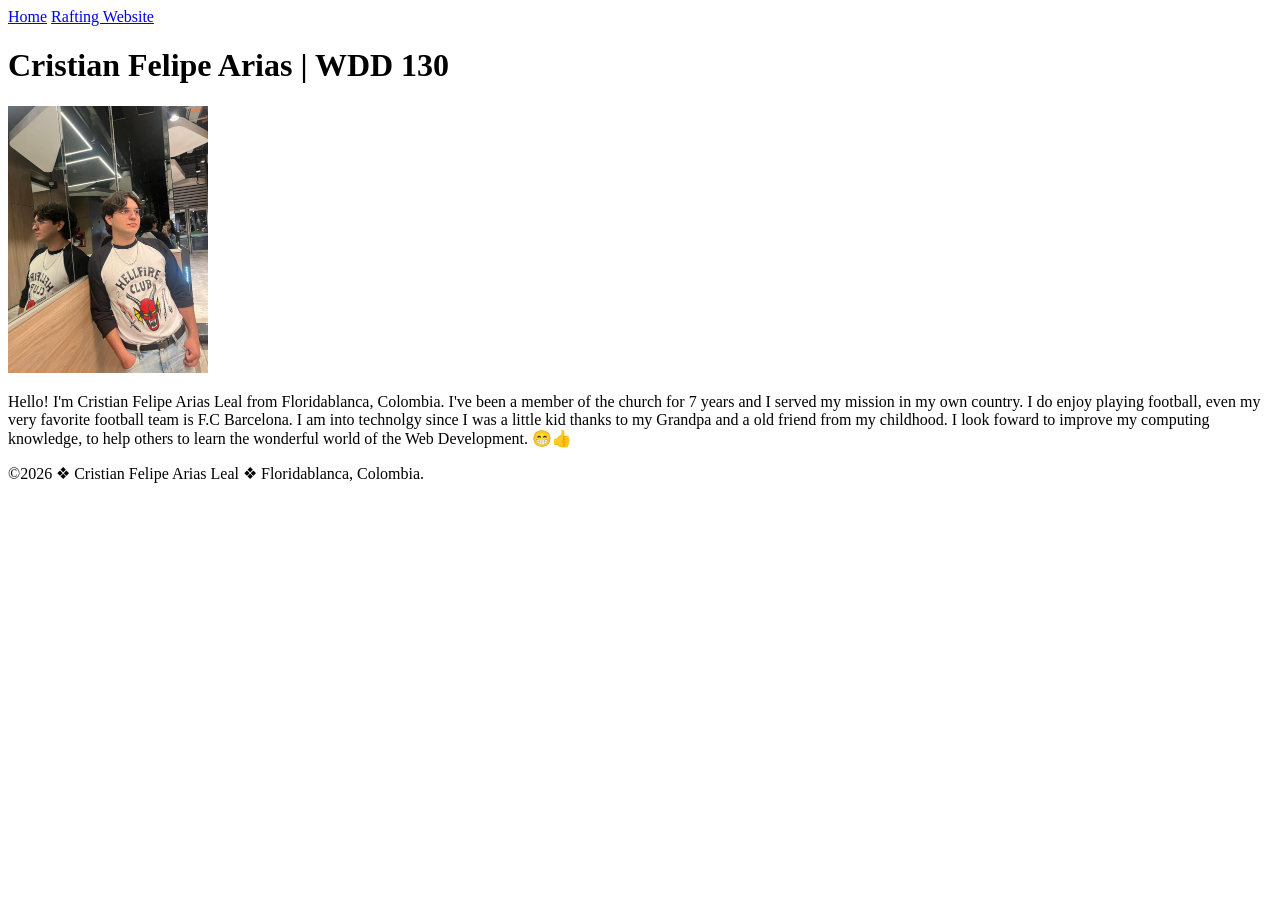
==== index.html @ a1469609 "Last last change" ====
<!DOCTYPE html>
<html lang="en">

<head>
    <meta charset="UTF-8">
    <meta name="viewport" content="width=device-width, initial-scale=1.0">
    <title>Cristian Felipe Arias | WDD 130</title>
</head>

<body>
    <header>
        <nav>
            <a href="#">Home</a>
            <a href="wwr/">Rafting Website</a>
        </nav>
    </header>
    <main>
        <h1>Cristian Felipe Arias | WDD 130</h1>
        <img src="images/profile.jpg" alt="Me looking to the left" width="200">
        <p>Hello! I'm Cristian Felipe Arias Leal from Floridablanca, Colombia. I've been a member of
            the church
            for 7 years and I served my mission in my own country. I do enjoy playing football, even
            my very favorite football team is F.C Barcelona. I am into technolgy since I was a
            little kid thanks to my Grandpa and a old friend from my childhood. I look foward to
            improve my computing knowledge, to help others to learn the wonderful world of the Web
            Development. 😁👍</p>
    </main>
    <footer>
        <p>&copy;2026 &#10070; Cristian Felipe Arias Leal &#10070; Floridablanca, Colombia.</p>
    </footer>
</body>

</html>
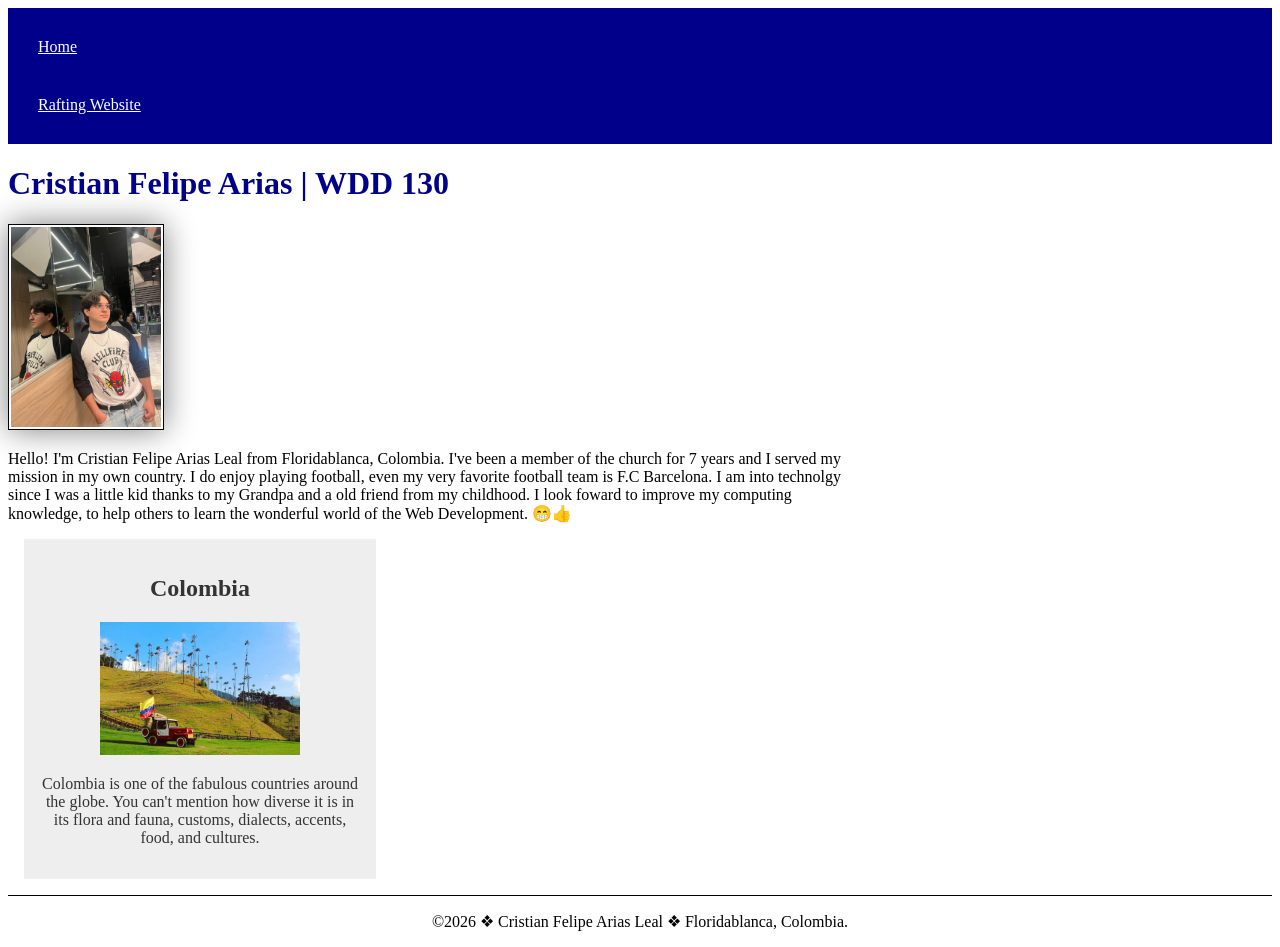
==== commit 11ede83a: "Other update" ====
--- a/index.html
+++ b/index.html
@@ -5,6 +5,10 @@
     <meta charset="UTF-8">
     <meta name="viewport" content="width=device-width, initial-scale=1.0">
     <title>Cristian Felipe Arias | WDD 130</title>
+    <meta name="description"
+      content="Describe your home page here using keywords like your name, the course, the purpose of the page.">
+    <meta name="author" content="Cristian Felipe Arias">
+    <link rel="stylesheet" href="styles/styles.css">
 </head>
 
 <body>
@@ -25,6 +29,14 @@
             improve my computing knowledge, to help others to learn the wonderful world of the Web
             Development. 😁👍</p>
     </main>
+    <aside>
+        <h2>Colombia</h2>
+        <img src="images/valle-del-cocora.jpg"
+          alt="A Colombian waving flag on a jeep at the cocora's valley.">
+        <p>Colombia is one of the fabulous countries around the globe. You can't mention how diverse
+            it is in its flora and fauna, customs, dialects, accents, food, and
+            cultures. </p>
+    </aside>
     <footer>
         <p>&copy;2026 &#10070; Cristian Felipe Arias Leal &#10070; Floridablanca, Colombia.</p>
     </footer>
--- a/styles/styles.css
+++ b/styles/styles.css
@@ -0,0 +1,52 @@
+nav {
+    background-color: darkblue;
+    padding: 10px;
+}
+
+nav a {
+    color: white;
+    display: block;
+    padding: 20px;
+}
+
+h1 {
+    color: darkblue;
+}
+
+main img {
+    width: 150px;
+    height: auto;
+    border: 1px solid black;
+    padding: 2px;
+    box-shadow: 0 0 30px gray;
+}
+
+main {
+    max-width: 840px;
+}
+
+aside {
+    width: 20rem;
+    margin: 1rem;
+    border: 1px solid rgb(0, 0, 0 / 0.2);
+    /* 1 */
+    padding: 1rem;
+    background-color: #eee;
+    color: #333;
+    text-align: center;
+}
+
+aside img {
+    width: 200px;
+    height: auto;
+}
+
+p {
+    padding: 0;
+}
+
+footer {
+    margin-top: 15px;
+    border-top: 1px solid #000;
+    text-align: center;
+}
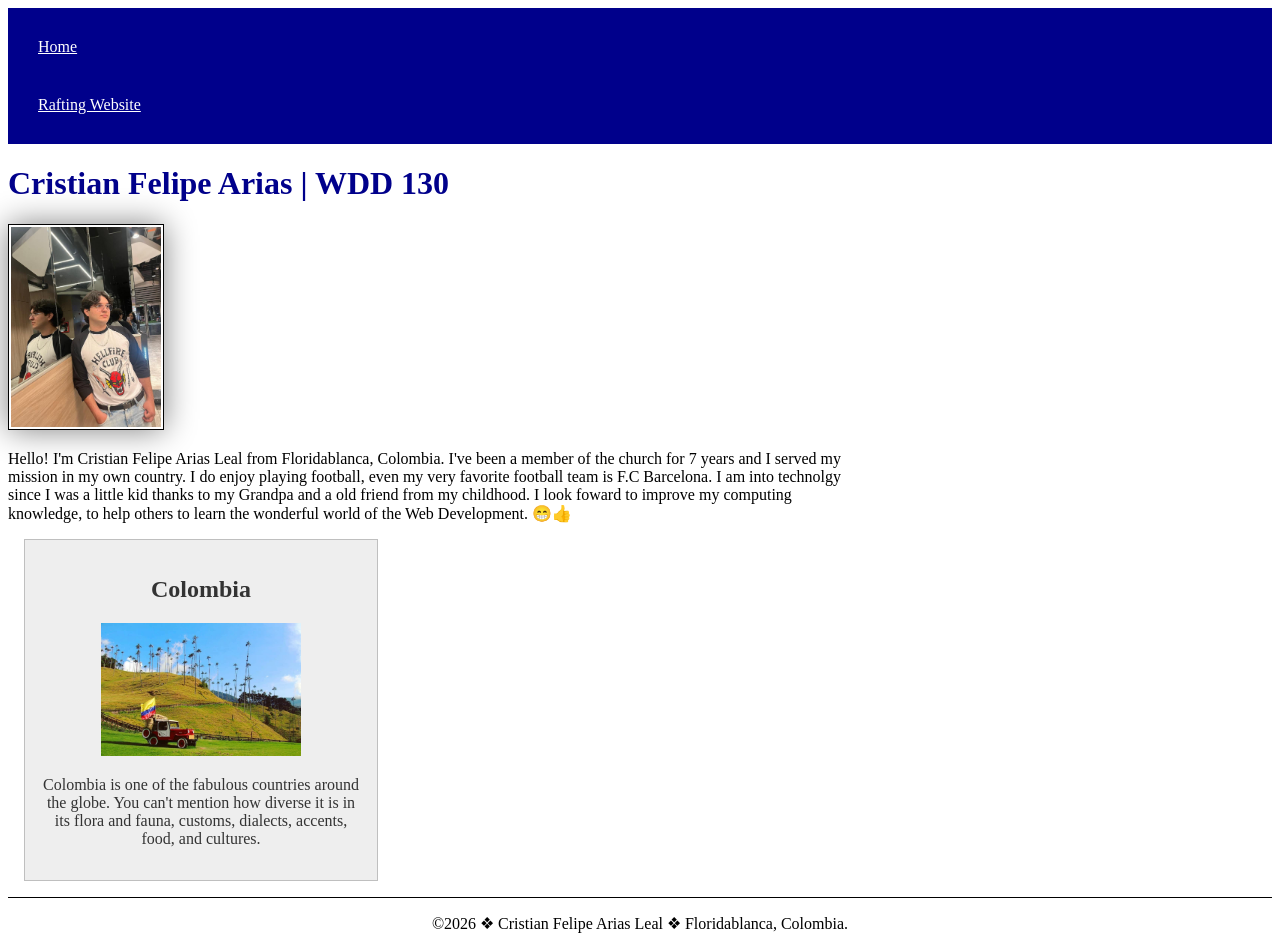
==== commit eb98277e: "last update" ====
--- a/index.html
+++ b/index.html
@@ -5,8 +5,7 @@
     <meta charset="UTF-8">
     <meta name="viewport" content="width=device-width, initial-scale=1.0">
     <title>Cristian Felipe Arias | WDD 130</title>
-    <meta name="description"
-      content="Describe your home page here using keywords like your name, the course, the purpose of the page.">
+    <meta name="description" content="Cristian Felipe Arias, WDD 130, introducing myself">
     <meta name="author" content="Cristian Felipe Arias">
     <link rel="stylesheet" href="styles/styles.css">
 </head>
--- a/styles/styles.css
+++ b/styles/styles.css
@@ -28,8 +28,8 @@
 aside {
     width: 20rem;
     margin: 1rem;
-    border: 1px solid rgb(0, 0, 0 / 0.2);
-    /* 1 */
+    border: 1px solid rgb(0 0 0 / 0.2);
+    /* 1️⃣ */
     padding: 1rem;
     background-color: #eee;
     color: #333;
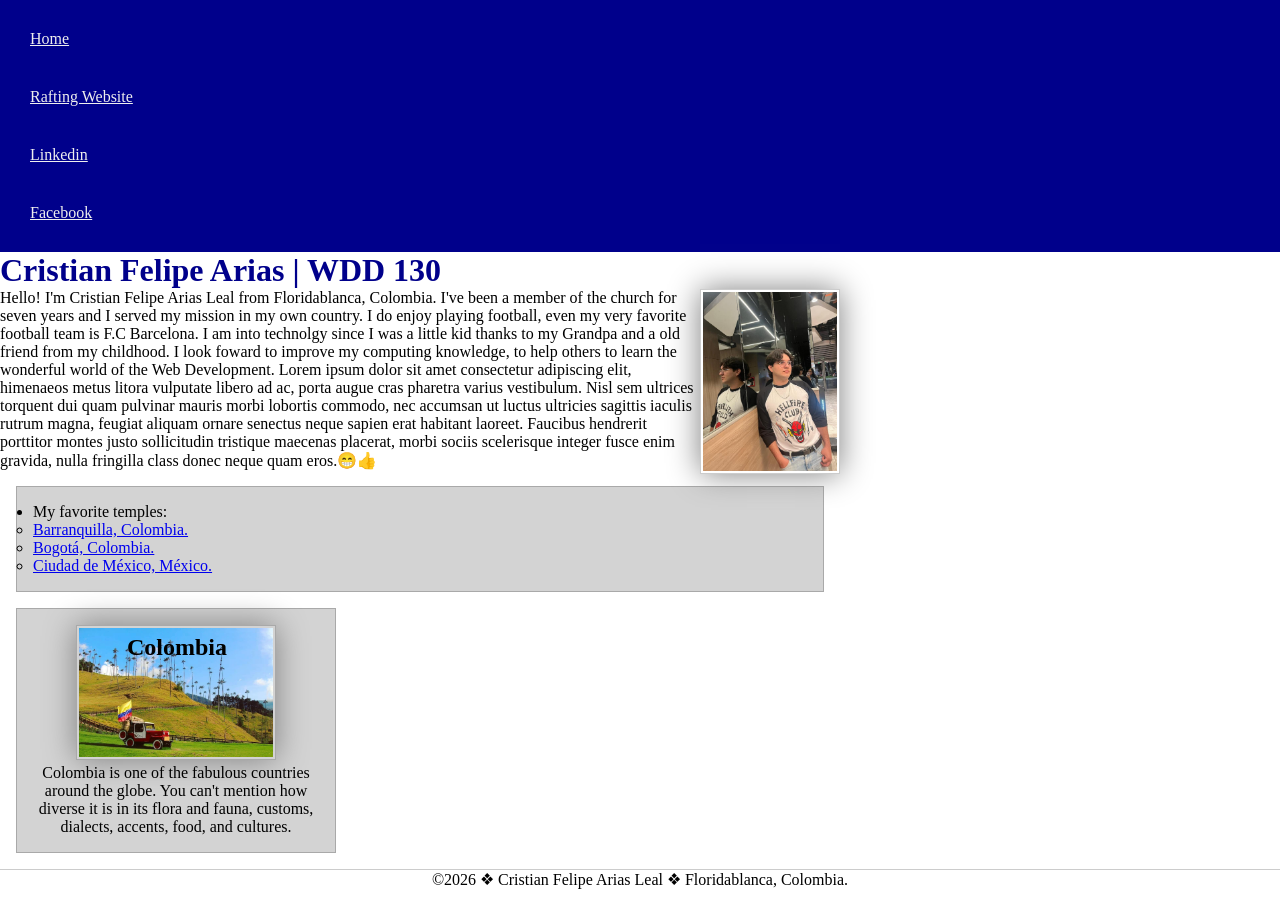
==== commit d8df45d7: "assignment" ====
--- a/index.html
+++ b/index.html
@@ -5,7 +5,8 @@
     <meta charset="UTF-8">
     <meta name="viewport" content="width=device-width, initial-scale=1.0">
     <title>Cristian Felipe Arias | WDD 130</title>
-    <meta name="description" content="Cristian Felipe Arias, WDD 130, introducing myself">
+    <meta name="description"
+      content="I am Cristian Felipe Arias, a WDD 130 student introducing myself, my interests, and my journey in web development">
     <meta name="author" content="Cristian Felipe Arias">
     <link rel="stylesheet" href="styles/styles.css">
 </head>
@@ -15,6 +16,9 @@
         <nav>
             <a href="#">Home</a>
             <a href="wwr/">Rafting Website</a>
+            <a href="https://www.linkedin.com/in/cristian-felipe-arias-leal-0963b12aa/"
+              target="_blank">Linkedin</a>
+            <a href="https://www.facebook.com/christian.arias.leal/" target="_blank">Facebook</a>
         </nav>
     </header>
     <main>
@@ -22,13 +26,41 @@
         <img src="images/profile.jpg" alt="Me looking to the left" width="200">
         <p>Hello! I'm Cristian Felipe Arias Leal from Floridablanca, Colombia. I've been a member of
             the church
-            for 7 years and I served my mission in my own country. I do enjoy playing football, even
+            for seven years and I served my mission in my own country. I do enjoy playing football,
+            even
             my very favorite football team is F.C Barcelona. I am into technolgy since I was a
             little kid thanks to my Grandpa and a old friend from my childhood. I look foward to
             improve my computing knowledge, to help others to learn the wonderful world of the Web
-            Development. 😁👍</p>
+            Development. Lorem ipsum dolor sit amet consectetur adipiscing elit, himenaeos metus
+            litora vulputate libero ad
+            ac, porta augue cras pharetra varius vestibulum. Nisl sem ultrices torquent dui quam
+            pulvinar mauris
+            morbi lobortis commodo, nec accumsan ut luctus ultricies sagittis iaculis rutrum magna,
+            feugiat
+            aliquam ornare senectus neque sapien erat habitant laoreet. Faucibus hendrerit porttitor
+            montes
+            justo sollicitudin tristique maecenas placerat, morbi sociis scelerisque integer fusce
+            enim gravida,
+            nulla fringilla class donec neque quam eros.😁👍</p>
+        <ul class="box">
+            <li>My favorite temples:
+                <ul>
+                    <li><a href="https://churchofjesuschristtemples.org/barranquilla-colombia-temple/"
+                          target="_blank">Barranquilla,
+                            Colombia.</a>
+                    </li>
+                    <li><a href="https://churchofjesuschristtemples.org/bogota-colombia-temple/"
+                          target="_blank">Bogotá,
+                            Colombia.</a>
+                    </li>
+                    <li><a href="https://churchofjesuschristtemples.org/mexico-city-mexico-temple/"
+                          target="_blank">Ciudad
+                            de México, México.</a></li>
+                </ul>
+            </li>
+        </ul>
     </main>
-    <aside>
+    <aside class="box">
         <h2>Colombia</h2>
         <img src="images/valle-del-cocora.jpg"
           alt="A Colombian waving flag on a jeep at the cocora's valley.">
--- a/styles/styles.css
+++ b/styles/styles.css
@@ -1,24 +1,44 @@
+* {
+    margin: 0;
+    padding: 0;
+    box-sizing: border-box;
+}
+
+:root {
+    --first-color: darkblue;
+    --second-color: #eee;
+    --general-border: 1px solid rgb(0 0 0 / 0.2);
+    /* 1️⃣ */
+    --centering: center;
+}
+
 nav {
-    background-color: darkblue;
+    background-color: var(--first-color);
     padding: 10px;
 }
 
 nav a {
-    color: white;
+    color: var(--second-color);
     display: block;
     padding: 20px;
 }
 
 h1 {
-    color: darkblue;
+    color: var(--first-color);
+}
+
+img {
+    width: 150px;
+    height: auto;
+    border: var(--general-border);
+    padding: 2px;
+    box-shadow: 0 0 30px gray;
 }
 
 main img {
-    width: 150px;
+    width: 140px;
     height: auto;
-    border: 1px solid black;
-    padding: 2px;
-    box-shadow: 0 0 30px gray;
+    float: right;
 }
 
 main {
@@ -26,19 +46,20 @@
 }
 
 aside {
-    width: 20rem;
-    margin: 1rem;
-    border: 1px solid rgb(0 0 0 / 0.2);
-    /* 1️⃣ */
-    padding: 1rem;
-    background-color: #eee;
-    color: #333;
-    text-align: center;
+    position: relative;
+    width: 320px;
+    text-align: var(--centering);
 }
 
 aside img {
     width: 200px;
     height: auto;
+}
+
+aside h2 {
+    position: absolute;
+    top: 25px;
+    left: 110px;
 }
 
 p {
@@ -47,6 +68,16 @@
 
 footer {
     margin-top: 15px;
-    border-top: 1px solid #000;
-    text-align: center;
+    border-top: var(--general-border);
+    text-align: var(--centering);
+}
+
+/* Class Selectors */
+
+.box {
+    margin: 1rem;
+    border: var(--general-border);
+    padding: 1rem;
+    background-color: lightgrey;
+    color: #000;
 }
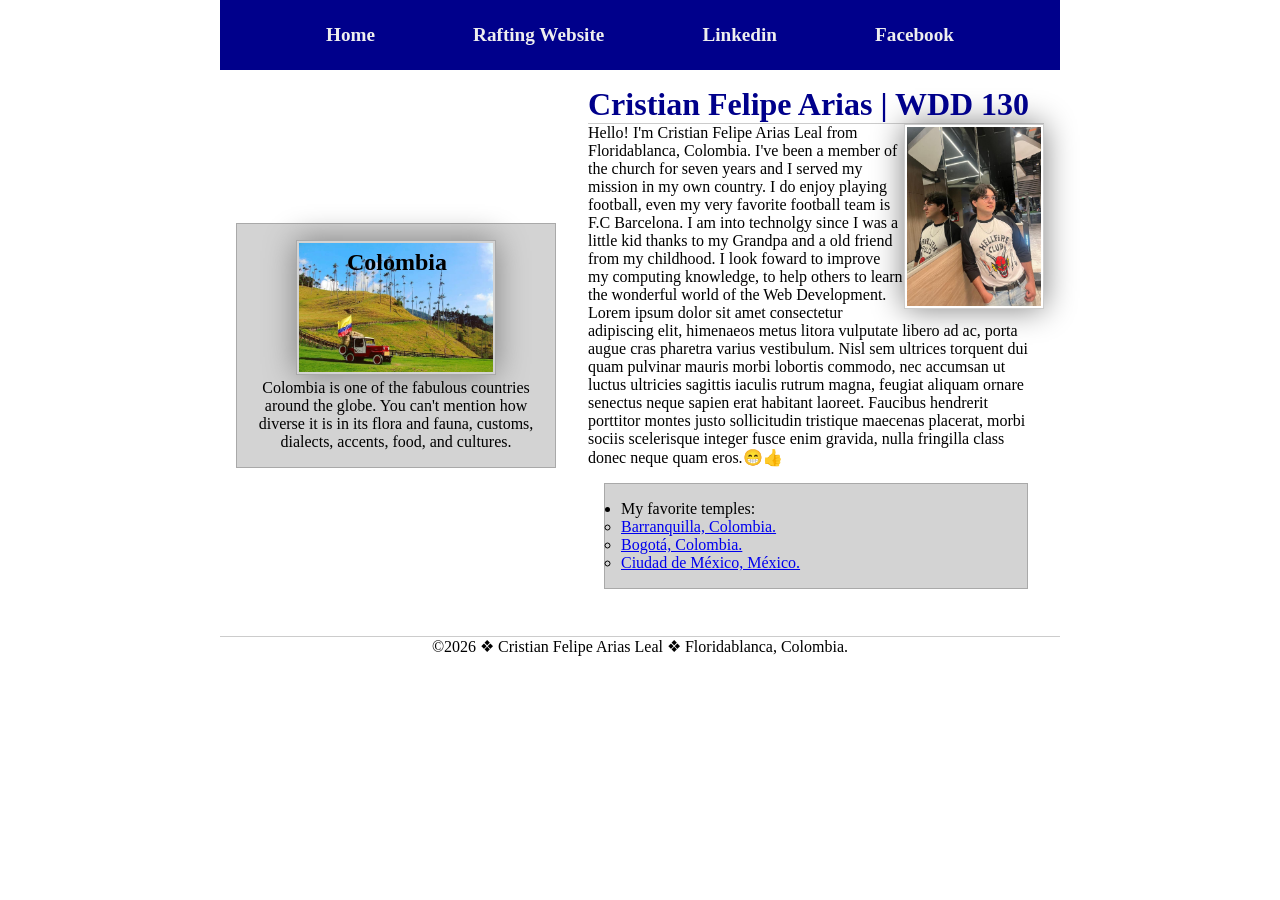
==== commit dfddf5df: "Grid" ====
--- a/index.html
+++ b/index.html
@@ -21,53 +21,63 @@
             <a href="https://www.facebook.com/christian.arias.leal/" target="_blank">Facebook</a>
         </nav>
     </header>
-    <main>
-        <h1>Cristian Felipe Arias | WDD 130</h1>
-        <img src="images/profile.jpg" alt="Me looking to the left" width="200">
-        <p>Hello! I'm Cristian Felipe Arias Leal from Floridablanca, Colombia. I've been a member of
-            the church
-            for seven years and I served my mission in my own country. I do enjoy playing football,
-            even
-            my very favorite football team is F.C Barcelona. I am into technolgy since I was a
-            little kid thanks to my Grandpa and a old friend from my childhood. I look foward to
-            improve my computing knowledge, to help others to learn the wonderful world of the Web
-            Development. Lorem ipsum dolor sit amet consectetur adipiscing elit, himenaeos metus
-            litora vulputate libero ad
-            ac, porta augue cras pharetra varius vestibulum. Nisl sem ultrices torquent dui quam
-            pulvinar mauris
-            morbi lobortis commodo, nec accumsan ut luctus ultricies sagittis iaculis rutrum magna,
-            feugiat
-            aliquam ornare senectus neque sapien erat habitant laoreet. Faucibus hendrerit porttitor
-            montes
-            justo sollicitudin tristique maecenas placerat, morbi sociis scelerisque integer fusce
-            enim gravida,
-            nulla fringilla class donec neque quam eros.😁👍</p>
-        <ul class="box">
-            <li>My favorite temples:
-                <ul>
-                    <li><a href="https://churchofjesuschristtemples.org/barranquilla-colombia-temple/"
-                          target="_blank">Barranquilla,
-                            Colombia.</a>
-                    </li>
-                    <li><a href="https://churchofjesuschristtemples.org/bogota-colombia-temple/"
-                          target="_blank">Bogotá,
-                            Colombia.</a>
-                    </li>
-                    <li><a href="https://churchofjesuschristtemples.org/mexico-city-mexico-temple/"
-                          target="_blank">Ciudad
-                            de México, México.</a></li>
-                </ul>
-            </li>
-        </ul>
-    </main>
-    <aside class="box">
-        <h2>Colombia</h2>
-        <img src="images/valle-del-cocora.jpg"
-          alt="A Colombian waving flag on a jeep at the cocora's valley.">
-        <p>Colombia is one of the fabulous countries around the globe. You can't mention how diverse
-            it is in its flora and fauna, customs, dialects, accents, food, and
-            cultures. </p>
-    </aside>
+
+    <div class="grid">
+        <main>
+            <h1>Cristian Felipe Arias | WDD 130</h1>
+            <img src="images/profile.jpg" alt="Me looking to the left" width="200">
+            <p>Hello! I'm Cristian Felipe Arias Leal from Floridablanca, Colombia. I've been a
+                member of
+                the church
+                for seven years and I served my mission in my own country. I do enjoy playing
+                football,
+                even
+                my very favorite football team is F.C Barcelona. I am into technolgy since I was a
+                little kid thanks to my Grandpa and a old friend from my childhood. I look foward to
+                improve my computing knowledge, to help others to learn the wonderful world of the
+                Web
+                Development. Lorem ipsum dolor sit amet consectetur adipiscing elit, himenaeos metus
+                litora vulputate libero ad
+                ac, porta augue cras pharetra varius vestibulum. Nisl sem ultrices torquent dui quam
+                pulvinar mauris
+                morbi lobortis commodo, nec accumsan ut luctus ultricies sagittis iaculis rutrum
+                magna,
+                feugiat
+                aliquam ornare senectus neque sapien erat habitant laoreet. Faucibus hendrerit
+                porttitor
+                montes
+                justo sollicitudin tristique maecenas placerat, morbi sociis scelerisque integer
+                fusce
+                enim gravida,
+                nulla fringilla class donec neque quam eros.😁👍</p>
+            <ul class="box">
+                <li>My favorite temples:
+                    <ul>
+                        <li><a href="https://churchofjesuschristtemples.org/barranquilla-colombia-temple/"
+                              target="_blank">Barranquilla,
+                                Colombia.</a>
+                        </li>
+                        <li><a href="https://churchofjesuschristtemples.org/bogota-colombia-temple/"
+                              target="_blank">Bogotá,
+                                Colombia.</a>
+                        </li>
+                        <li><a href="https://churchofjesuschristtemples.org/mexico-city-mexico-temple/"
+                              target="_blank">Ciudad
+                                de México, México.</a></li>
+                    </ul>
+                </li>
+            </ul>
+        </main>
+        <aside class="box">
+            <h2>Colombia</h2>
+            <img src="images/valle-del-cocora.jpg"
+              alt="A Colombian waving flag on a jeep at the cocora's valley.">
+            <p>Colombia is one of the fabulous countries around the globe. You can't mention how
+                diverse
+                it is in its flora and fauna, customs, dialects, accents, food, and
+                cultures. </p>
+        </aside>
+    </div>
     <footer>
         <p>&copy;2026 &#10070; Cristian Felipe Arias Leal &#10070; Floridablanca, Colombia.</p>
     </footer>
--- a/styles/styles.css
+++ b/styles/styles.css
@@ -12,19 +12,35 @@
     --centering: center;
 }
 
+header,
+.grid,
+footer {
+    max-width: 840px;
+    margin: 0 auto;
+}
+
 nav {
     background-color: var(--first-color);
-    padding: 10px;
+    padding: 1rem;
+    display: flex;
+    align-items: center;
+    justify-content: space-evenly;
 }
 
 nav a {
     color: var(--second-color);
     display: block;
-    padding: 20px;
+    padding: 0.5rem;
+    text-decoration: none;
+    font-size: 1.2rem;
+    font-weight: 700;
+    color: var(--second-color);
+
 }
 
 h1 {
     color: var(--first-color);
+    border-bottom: var(--general-border);
 }
 
 img {
@@ -42,13 +58,16 @@
 }
 
 main {
-    max-width: 840px;
+    grid-column: 2/3;
+    margin: 1rem;
 }
 
 aside {
+    width: 20rem;
     position: relative;
-    width: 320px;
     text-align: var(--centering);
+    grid-column: 1/2;
+    grid-row: 1/2;
 }
 
 aside img {
@@ -80,4 +99,9 @@
     padding: 1rem;
     background-color: lightgrey;
     color: #000;
+}
+
+.grid {
+    display: grid;
+    align-items: center;
 }
